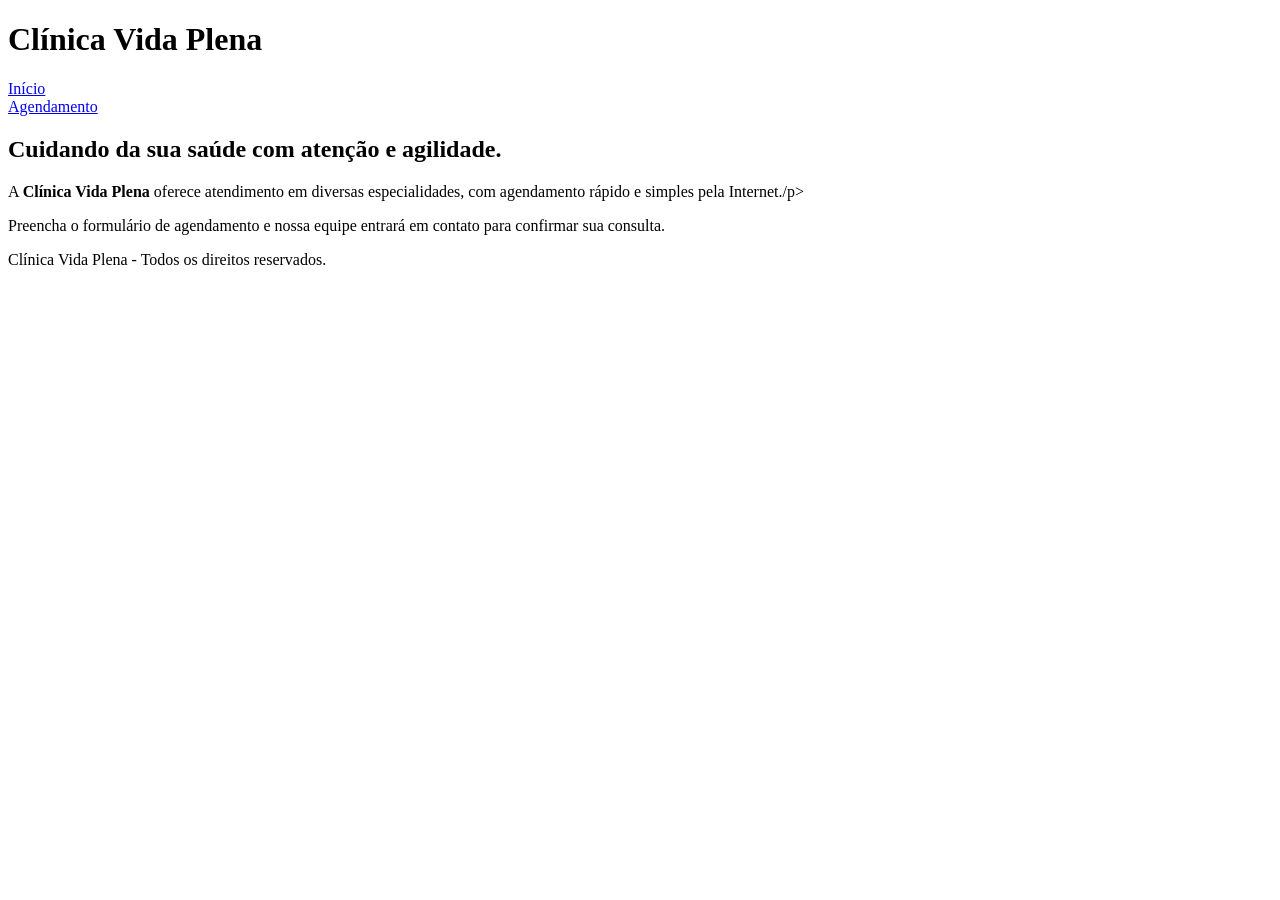
==== index.html @ 950cc485 "Importa o projeto Clínica Vida Plena do EX006" ====
<!DOCTYPE html>
<html lang="pt-BR">
<head>
    <meta charset="UTF-8">
    <meta name="viewport" content="width=device-width, initial-scale=1.0">
    <title>Clínica Vida Plena</title>
</head>
<body>
    <header>
        <h1>Clínica Vida Plena</h1>
        <nav>
            <a href="index.html">Início</a> <br>
            <a href="agendamento.html">Agendamento</a>
        </nav>
    </header>

    <main>
        <h2>Cuidando da sua saúde com atenção e agilidade.</h2>
        <p>
            A <strong>Clínica Vida Plena </strong>oferece atendimento em diversas especialidades, com agendamento rápido e simples pela Internet./p>
        <p>
            Preencha o formulário de agendamento e nossa equipe entrará em contato para confirmar sua consulta.
        </p>
    </main>

    <footer>
        <p>
            Clínica Vida Plena - Todos os direitos reservados.
        </p>
    </footer>
</body>
</html>
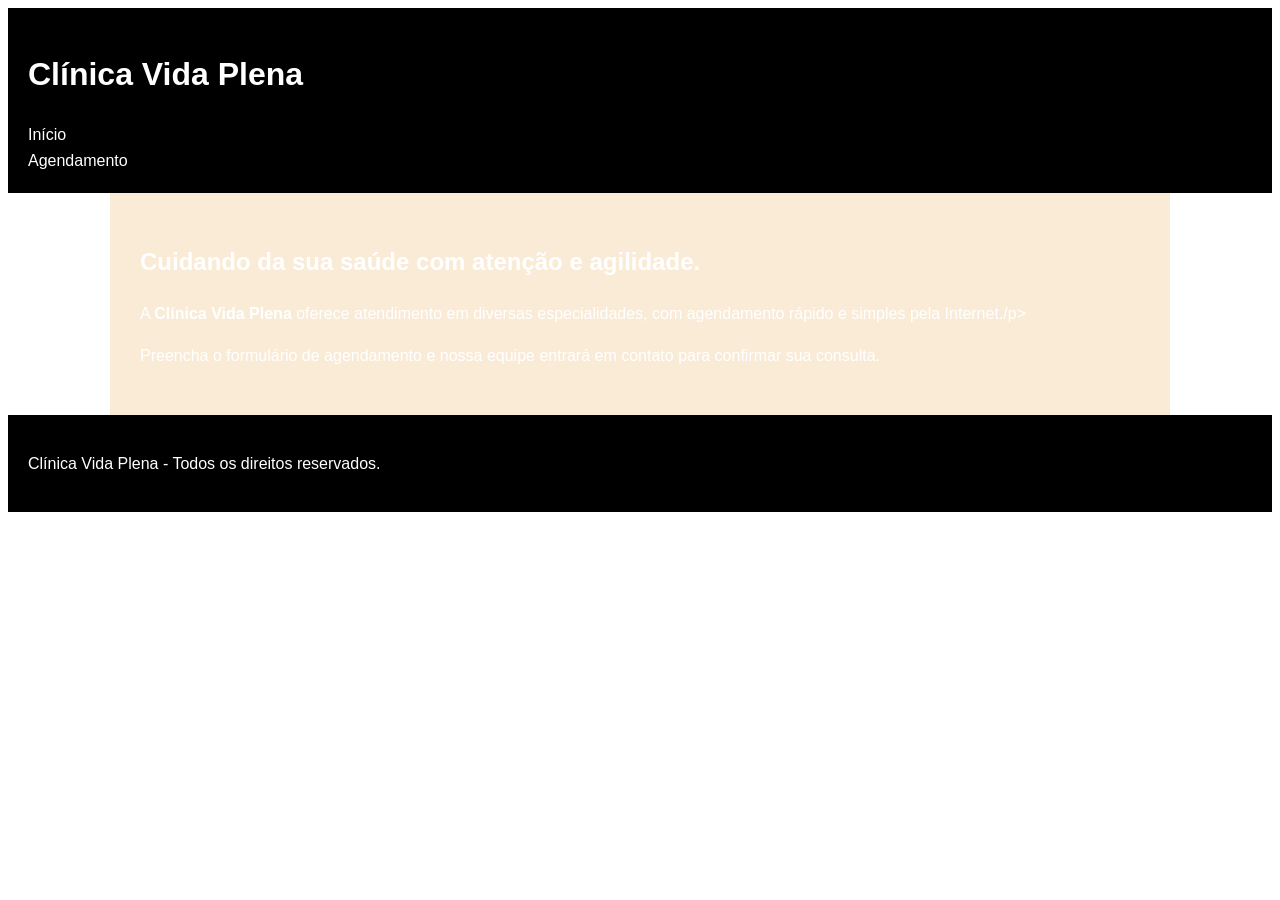
==== commit 9cf85f6e: "Aplica seletores de classe e de ID" ====
--- a/index.html
+++ b/index.html
@@ -4,6 +4,7 @@
     <meta charset="UTF-8">
     <meta name="viewport" content="width=device-width, initial-scale=1.0">
     <title>Clínica Vida Plena</title>
+    <link rel="stylesheet" href="style.css">
 </head>
 <body>
     <header>
@@ -14,9 +15,9 @@
         </nav>
     </header>
 
-    <main>
+    <main id="principal">
         <h2>Cuidando da sua saúde com atenção e agilidade.</h2>
-        <p>
+        <p class="texto-clinica">
             A <strong>Clínica Vida Plena </strong>oferece atendimento em diversas especialidades, com agendamento rápido e simples pela Internet./p>
         <p>
             Preencha o formulário de agendamento e nossa equipe entrará em contato para confirmar sua consulta.
--- a/style.css
+++ b/style.css
@@ -0,0 +1,46 @@
+{
+    margin:0
+    padding:0
+}
+
+body{
+    font-family: Arial, sans-serif;
+    color: rgb(255, 255, 255);
+    line-height: 1.6;
+}
+header, footer {
+    background-color: #000000;
+    color: white;
+    padding: 20px;}
+main {
+    max-width: 1000px;
+    margin: 0 auto;
+    padding: 20px;}
+nav ul {
+    list-style: none;
+    padding: 0;
+    margin: 0;
+    display: flex;
+    gap: 20px;
+}
+nav li {
+    display: inline;
+}
+nav a {
+    color: white;
+    text-decoration: none;
+}
+.texto-clinica{
+    margin-bottom: 15px; 
+}
+#principal{
+    background-color: antiquewhite;
+    padding: 30px;
+
+}
+#agendamento{
+    background-color: aqua;
+    padding: 30px;
+    max-width: 800px;
+    margin: 0 auto;
+}
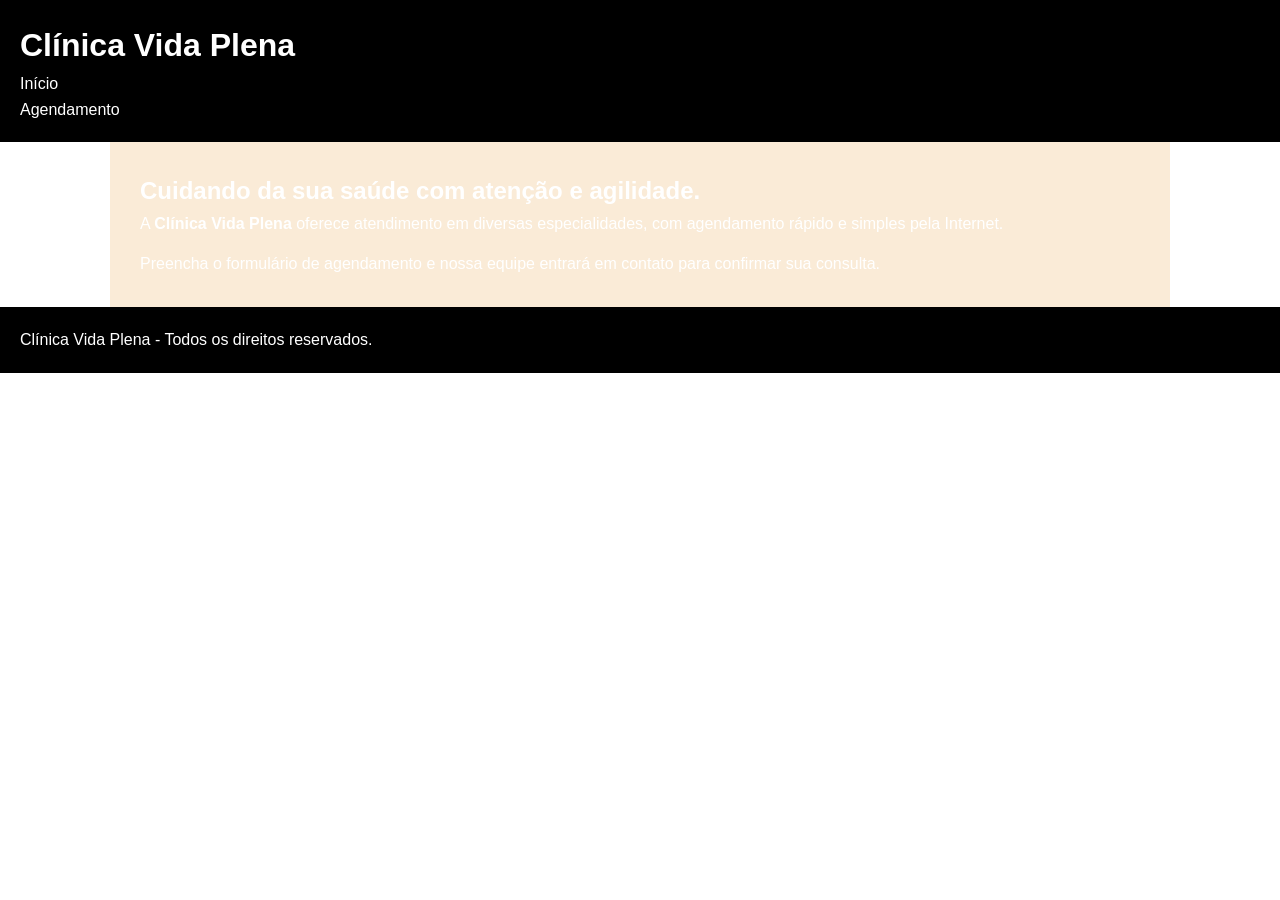
==== commit 626779cd: "Valida CSS no W3C e corrige pendências" ====
--- a/index.html
+++ b/index.html
@@ -18,7 +18,7 @@
     <main id="principal">
         <h2>Cuidando da sua saúde com atenção e agilidade.</h2>
         <p class="texto-clinica">
-            A <strong>Clínica Vida Plena </strong>oferece atendimento em diversas especialidades, com agendamento rápido e simples pela Internet./p>
+            A <strong>Clínica Vida Plena </strong>oferece atendimento em diversas especialidades, com agendamento rápido e simples pela Internet.
         <p>
             Preencha o formulário de agendamento e nossa equipe entrará em contato para confirmar sua consulta.
         </p>
--- a/style.css
+++ b/style.css
@@ -1,14 +1,21 @@
-{
-    margin:0
-    padding:0
+/* RESET */
+*{
+    margin:0;
+    padding:0;
 }
+
+/* BASE */
 
 body{
     font-family: Arial, sans-serif;
     color: rgb(255, 255, 255);
     line-height: 1.6;
 }
-header, footer {
+
+/* ESQUELETO DA PÁGINA */
+
+header, 
+footer {
     background-color: #000000;
     color: white;
     padding: 20px;}
@@ -16,13 +23,11 @@
     max-width: 1000px;
     margin: 0 auto;
     padding: 20px;}
-nav ul {
-    list-style: none;
-    padding: 0;
-    margin: 0;
-    display: flex;
-    gap: 20px;
-}
+
+/* COMPONENTES*/
+
+/* Menu de navegação */
+
 nav li {
     display: inline;
 }
@@ -31,15 +36,17 @@
     text-decoration: none;
 }
 .texto-clinica{
-    margin-bottom: 15px; 
-}
+    margin-bottom: 15px; }
+
+/* SEÇÕES ESPECÍFICAS */
+
 #principal{
     background-color: antiquewhite;
     padding: 30px;
 
 }
 #agendamento{
-    background-color: aqua;
+    background-color: rgb(174, 155, 245);
     padding: 30px;
     max-width: 800px;
     margin: 0 auto;
